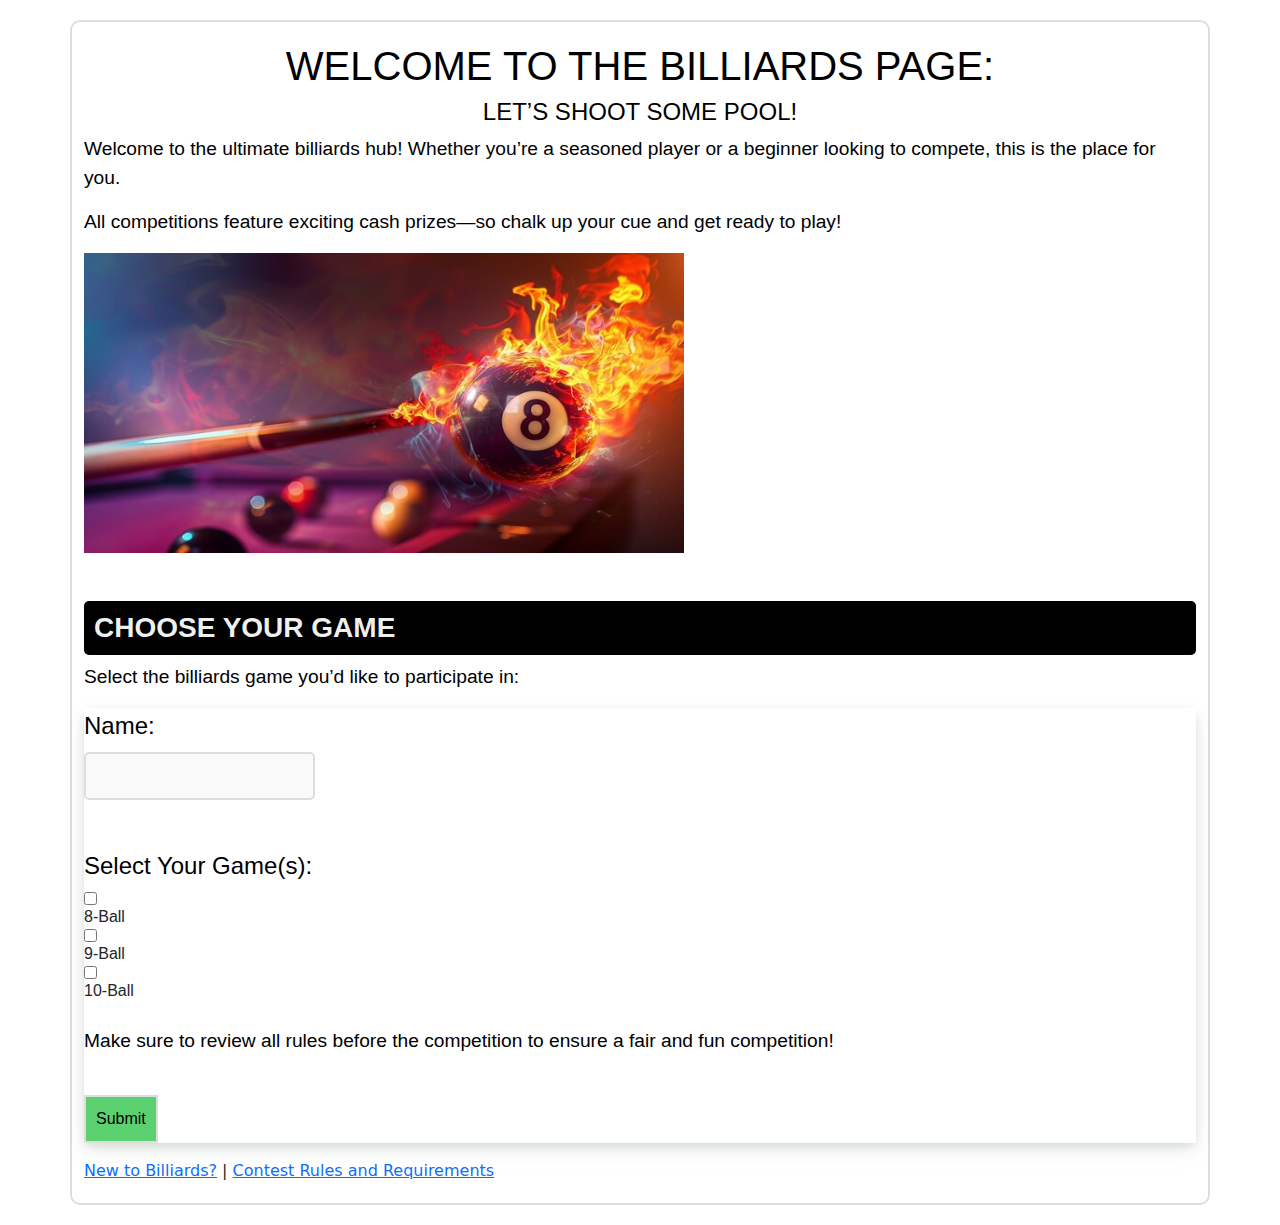
==== index.html @ ff98ee57 "1" ====
<html>
    <head>
        <title>Welcome to The Billiards Resource Page</title>
        <link rel="stylesheet" type="text/css" href="style.css">
        <link href="https://cdn.jsdelivr.net/npm/bootstrap@5.3.0-alpha1/dist/css/bootstrap.min.css" rel="stylesheet">
        <style>
            p {
                font-size: 1.2rem;
                font-family: Arial, sans-serif;
                color: rgb(0, 0, 2);
            }
        </style>
    </head>
    <body>
        <div class="container">
            <header id="main-header">
                <h1>Welcome to The Billiards Page:</h1>
                <h2 style="font-size: 24px; font-family: Arial, sans-serif;">Let’s Shoot Some Pool!</h2>
            </header>
    
            <section>
                <p>Welcome to the ultimate billiards hub! Whether you’re a seasoned player or a beginner looking to compete, this is the place for you.</p>
                <p>All competitions feature exciting cash prizes—so chalk up your cue and get ready to play!</p>
            </section>
    
            <section>
                <img src="fire.jpg" height="300" width="600" alt="Flaming 8-ball">
            </section>
            
            <br>
            <br>

            <section>
                <h3 class="highlight">Choose Your Game</h3>
                <p>Select the billiards game you’d like to participate in:</p>
                <div id = "form-container">
                    <form action="mailto:noahkyhl718@gmail.com" method="post" enctype="text/plain">
                        <label for="name">Name:</label><br>
                        <input type="text" id="name" name="name" required><br><br>
                    
                        <label>Select Your Game(s):</label><br>
                        <input type="checkbox" name="game" value="8-Ball"> 8-Ball<br>
                        <input type="checkbox" name="game" value="9-Ball"> 9-Ball<br>
                        <input type="checkbox" name="game" value="10-Ball"> 10-Ball<br>
                        <br>
                        <p>Make sure to review all rules before the competition to ensure a fair and fun competition!</p>
                        <br>
                        <button type="submit">Submit</button>
                    </form>
                </div>
            </section>
    
            <footer>
                <a href="page2.html">New to Billiards?</a> | <a href="page3.html">Contest Rules and Requirements</a>
            </footer>
        </div>
    </body>
</html>
---- style.css ----
body {
    font-family: 'Segoe UI', sans-serif;
    margin: 15px;
    color: #000000;
    text-align: left;
}

h1, h2, h3 {
    font-family: 'Roboto', sans-serif;
    color: #000000;
    text-transform: uppercase;
}

form {
    font-family: 'Segoe UI', sans-serif;
    background: #ffffff;
    box-shadow: 0 8px 20px rgba(61, 130, 79, 0.1);
    box-sizing: border-box; /*padding*/
}

label {
    font-size: 1.5rem;
    color: #000000;
    margin-bottom: 8px;
    display: block;  /*ensures labels r separate*/
}

input, button {
    display: block;
    border: 2px solid #ddd;
    padding: 10px;
    margin-bottom: 10px;
    border-radius: 5px;
    text-align: center;
}

input:focus, button:focus {
    border-color: #71caa8; 
    box-shadow: 0 0 10px rgba(76, 145, 175, 0.4);
}

input {
    background-color: #fafafa;
}

button {
    background-color: #5ad16e; 
    color: rgb(0, 0, 0);
    cursor: pointer;
}

button:hover {
    background-color: #71caa8; 
}

/*seperator*/
hr {
    border: 0;
    border-top: 2px solid #ddd;
    margin: 20px 0;
}

/*border around text*/
.container {
    padding: 20px;
    border: 2px solid #ddd;
    margin: 20px 0;
    border-radius: 10px;
}

/*highlight items in text*/
.highlight {
    background-color: #000000;
    color: #fffffff3;
    padding: 10px;
    border-radius: 5px;
    font-weight: bold;
}

/* ID selectors */
#main-header {
    color: #000000;
    text-align: center;
    font-size: 28px;
    font-weight: bold;
}

#form-container {
    background-color: #e0e0e0;
    padding: q0px;
    border-radius: 10px;
    box-shadow: 0 4px 10px rgba(0, 0, 0, 0.1);
}
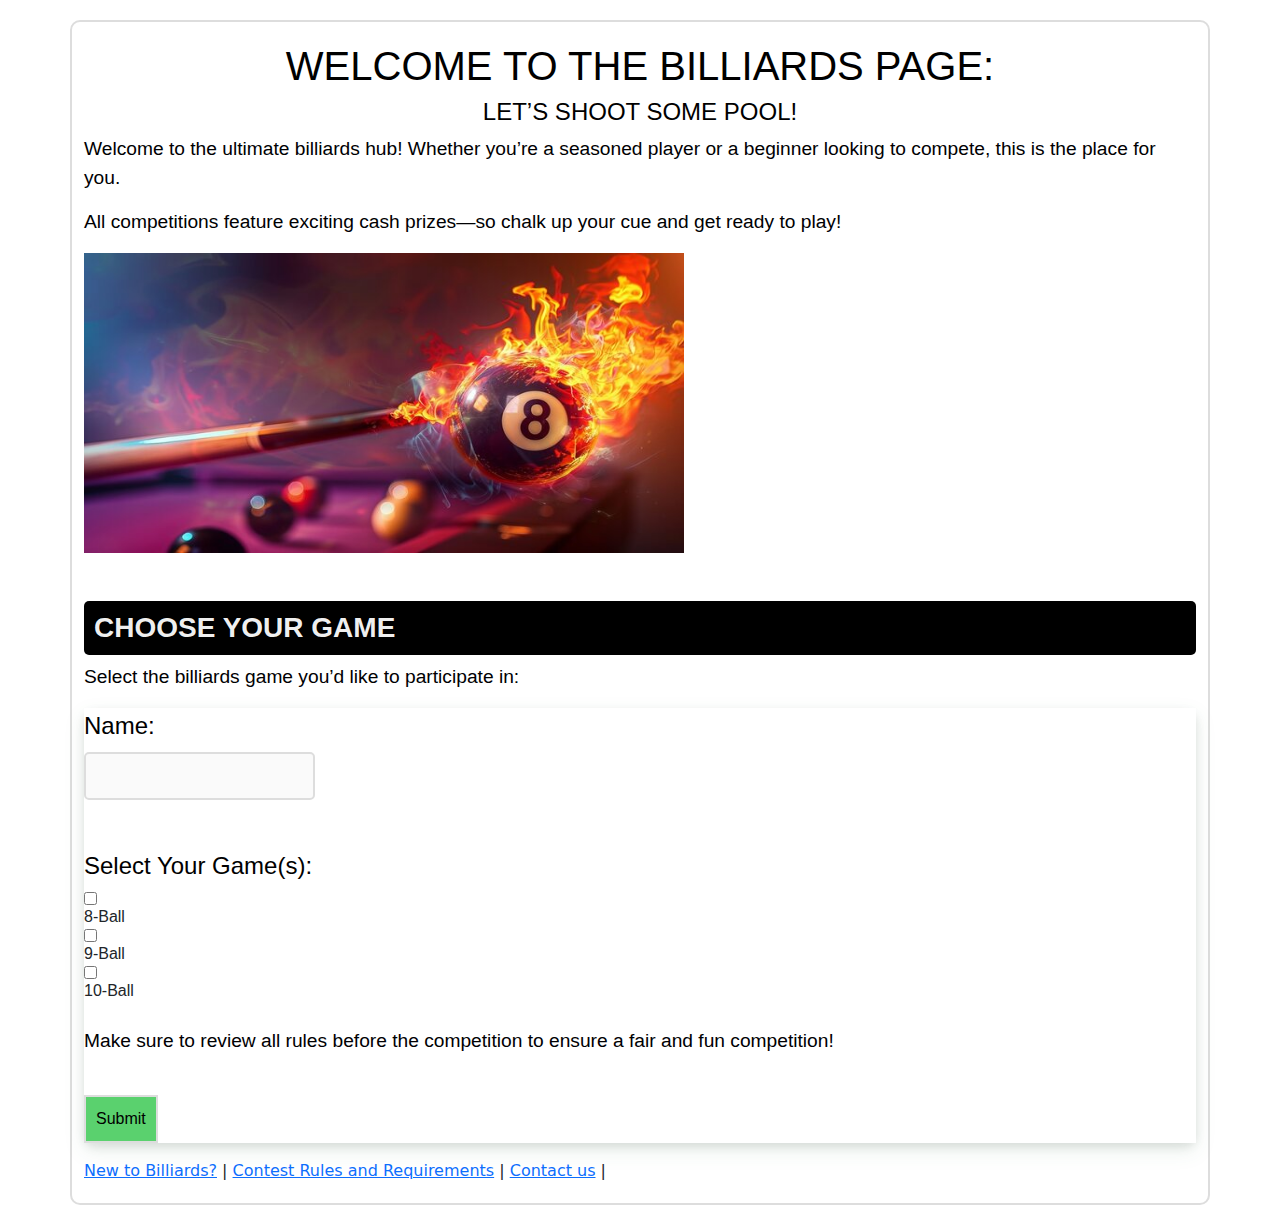
==== commit 54f2fb5e: "done" ====
--- a/index.html
+++ b/index.html
@@ -10,6 +10,9 @@
                 color: rgb(0, 0, 2);
             }
         </style>
+        <script>
+            window.alert("HI");
+        </script>
     </head>
     <body>
         <div class="container">
@@ -51,7 +54,7 @@
             </section>
     
             <footer>
-                <a href="page2.html">New to Billiards?</a> | <a href="page3.html">Contest Rules and Requirements</a>
+                <a href="page2.html">New to Billiards?</a> | <a href="page3.html">Contest Rules and Requirements</a> | <a href="contactUs.html">Contact us</a> |
             </footer>
         </div>
     </body>
